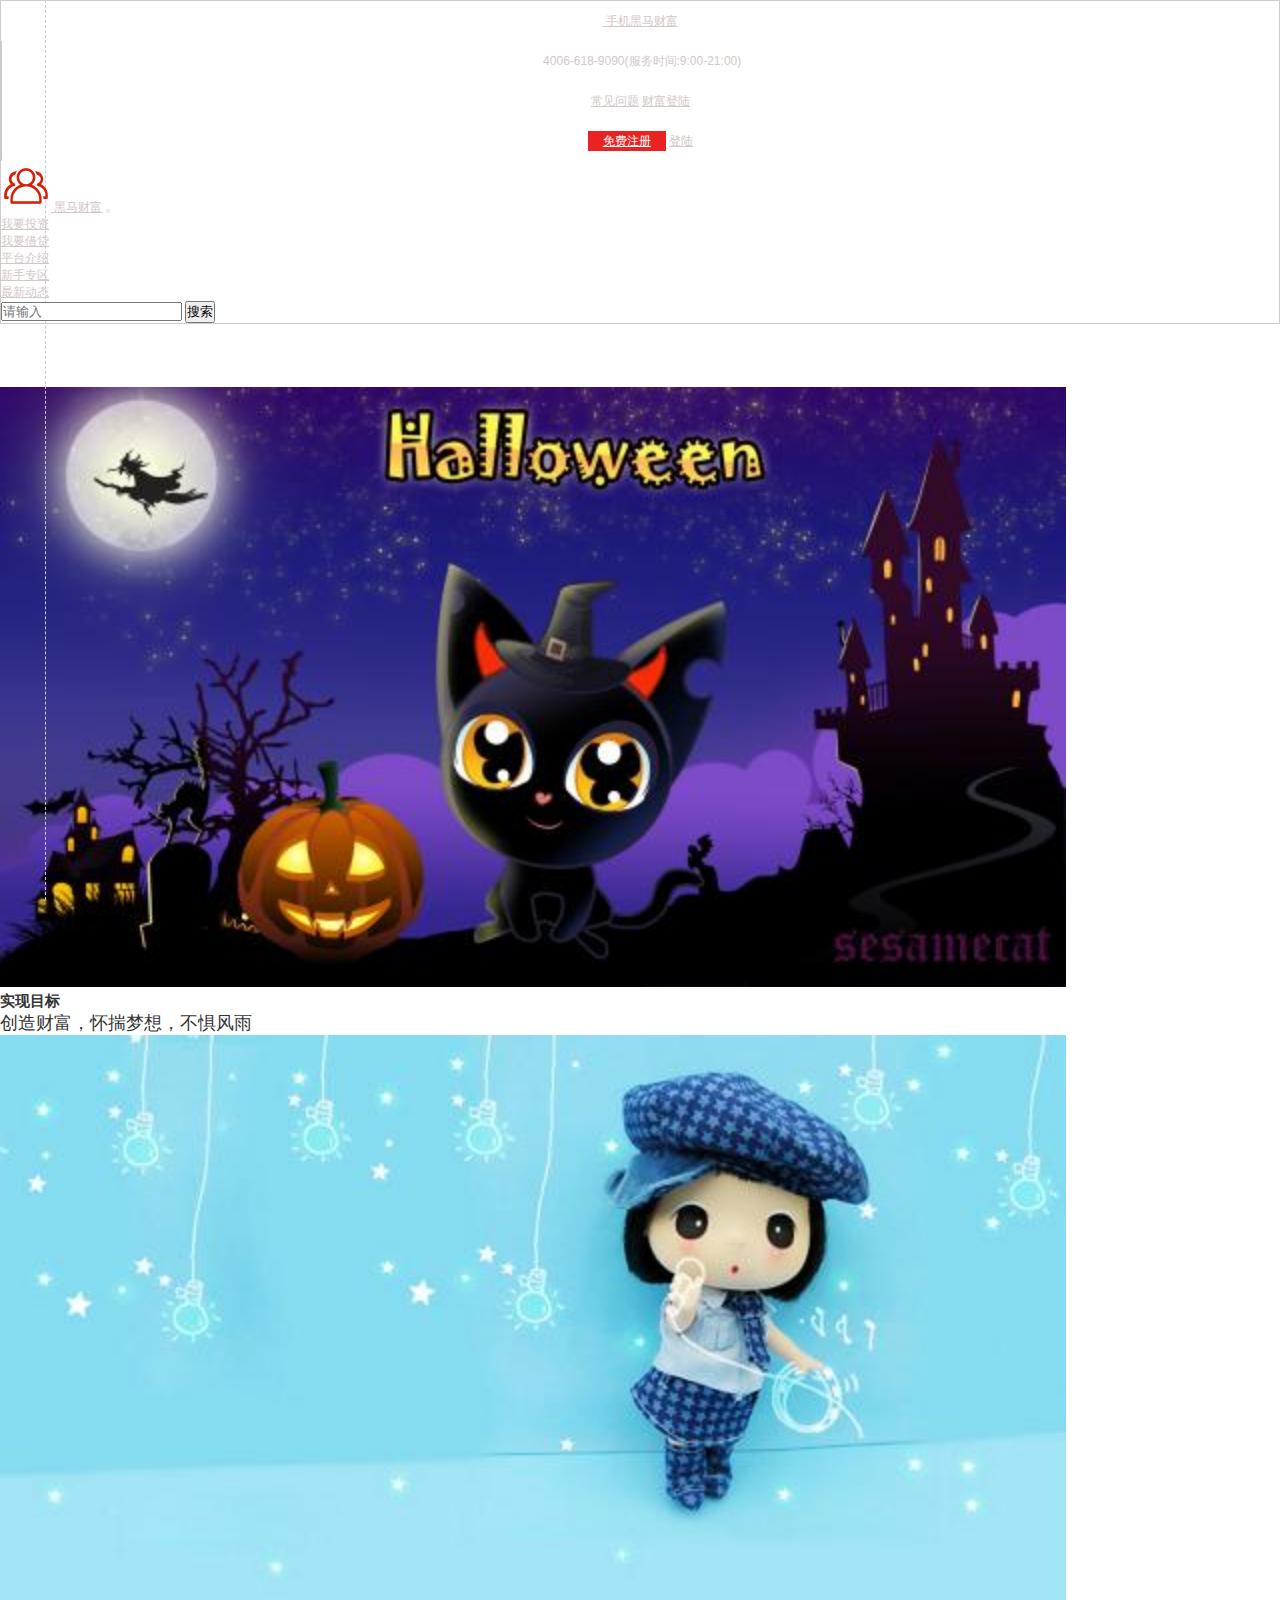
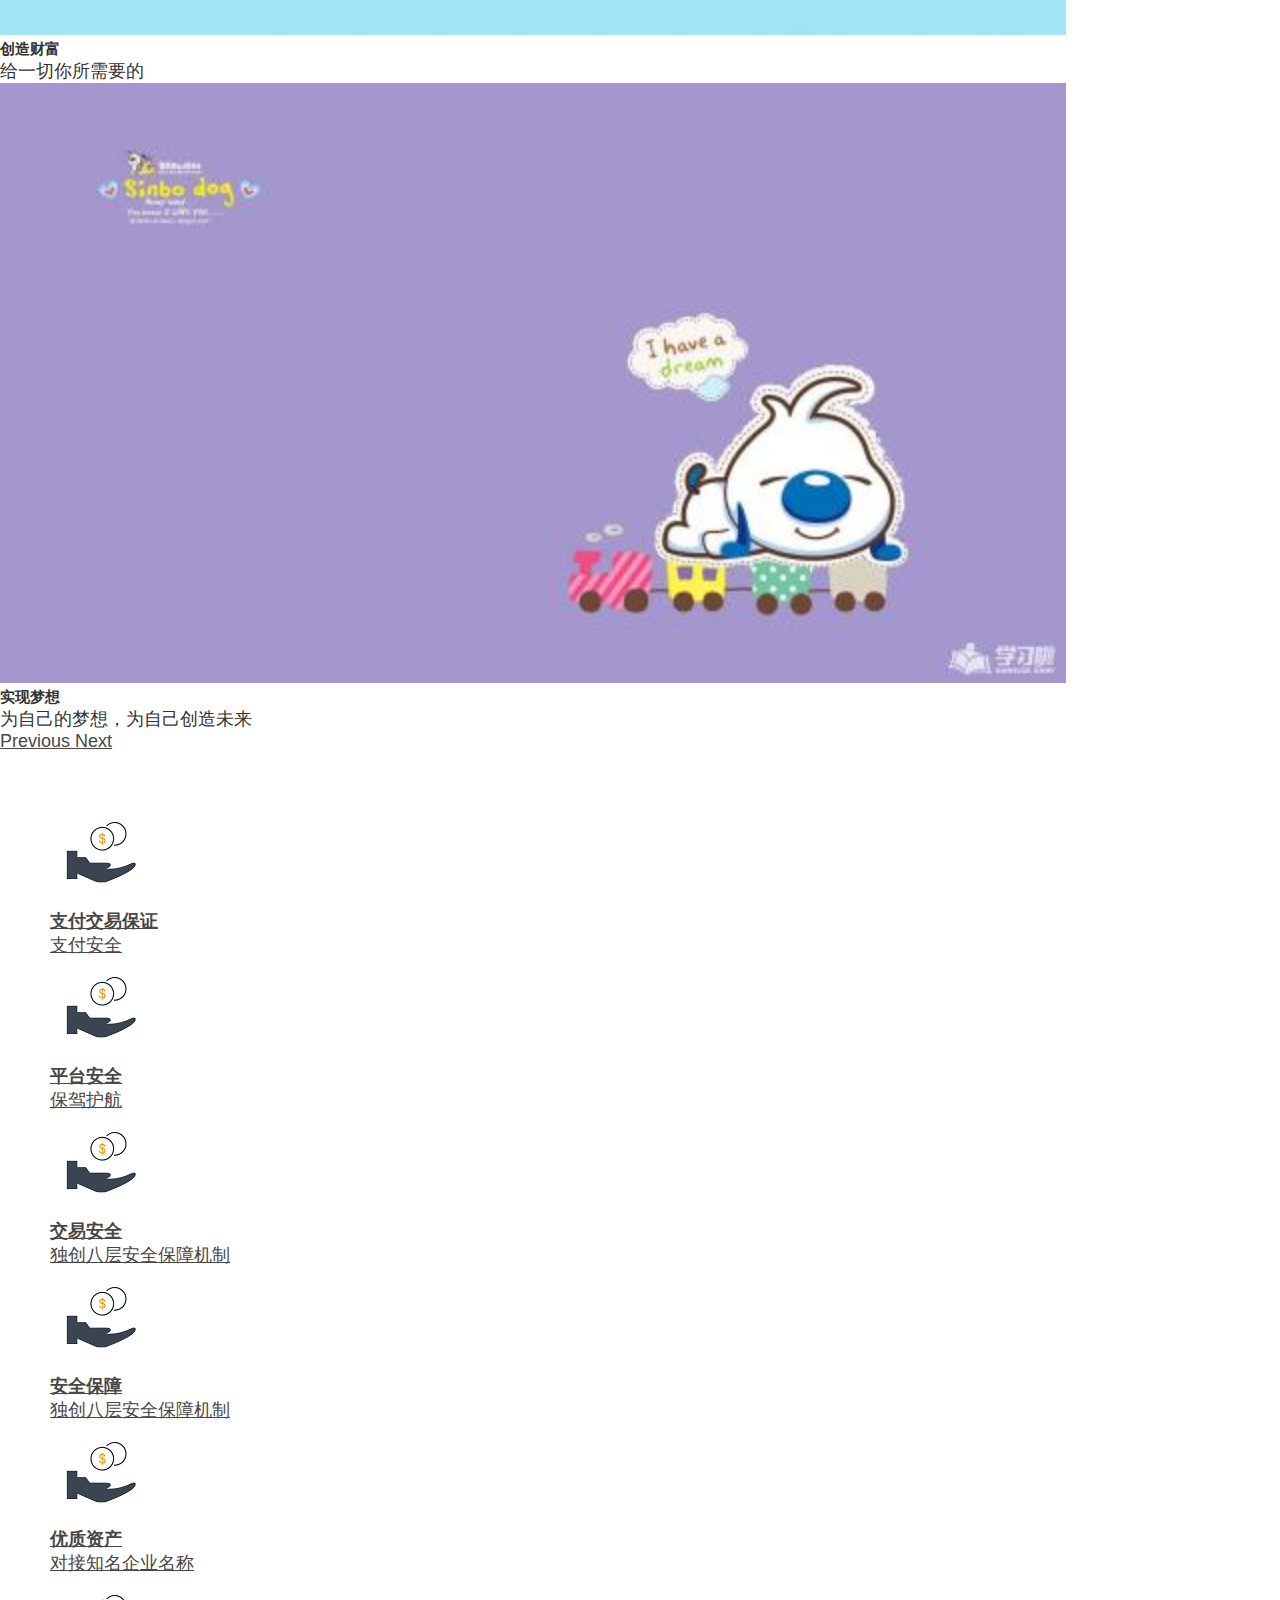
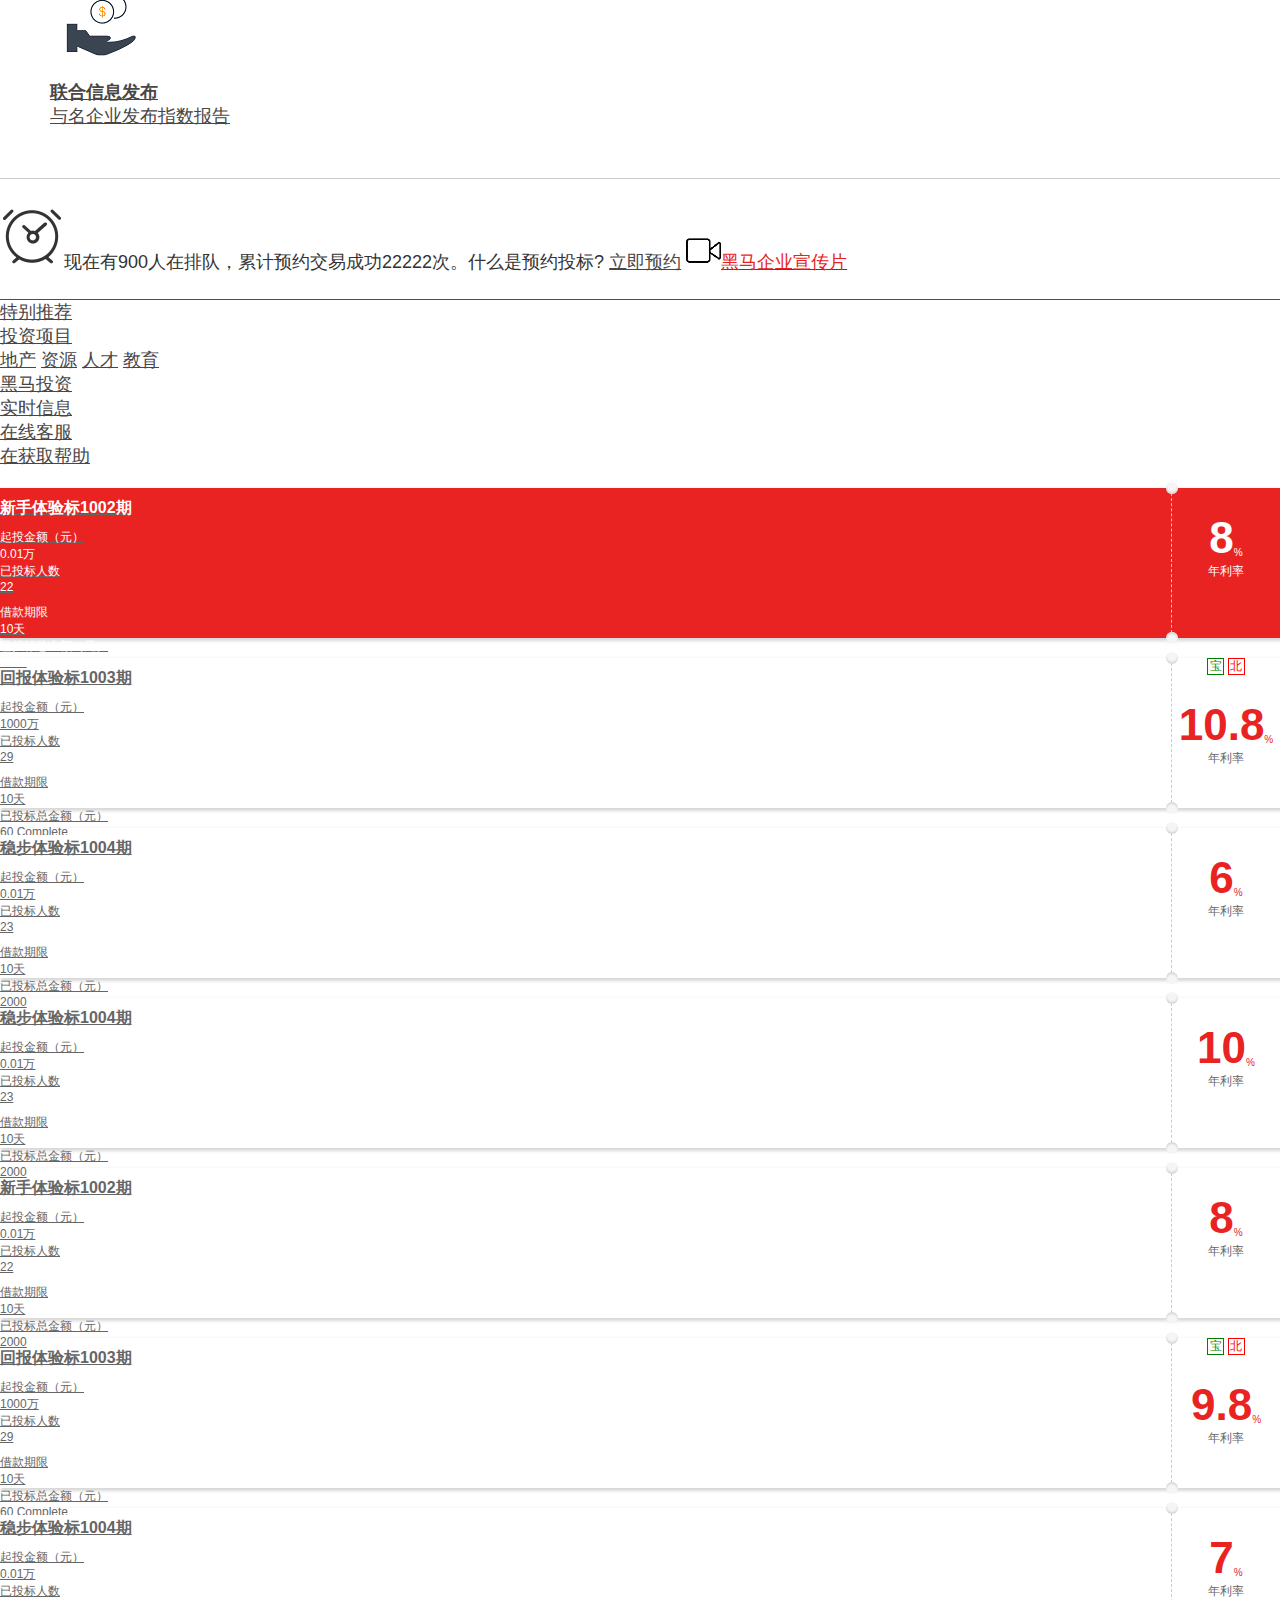
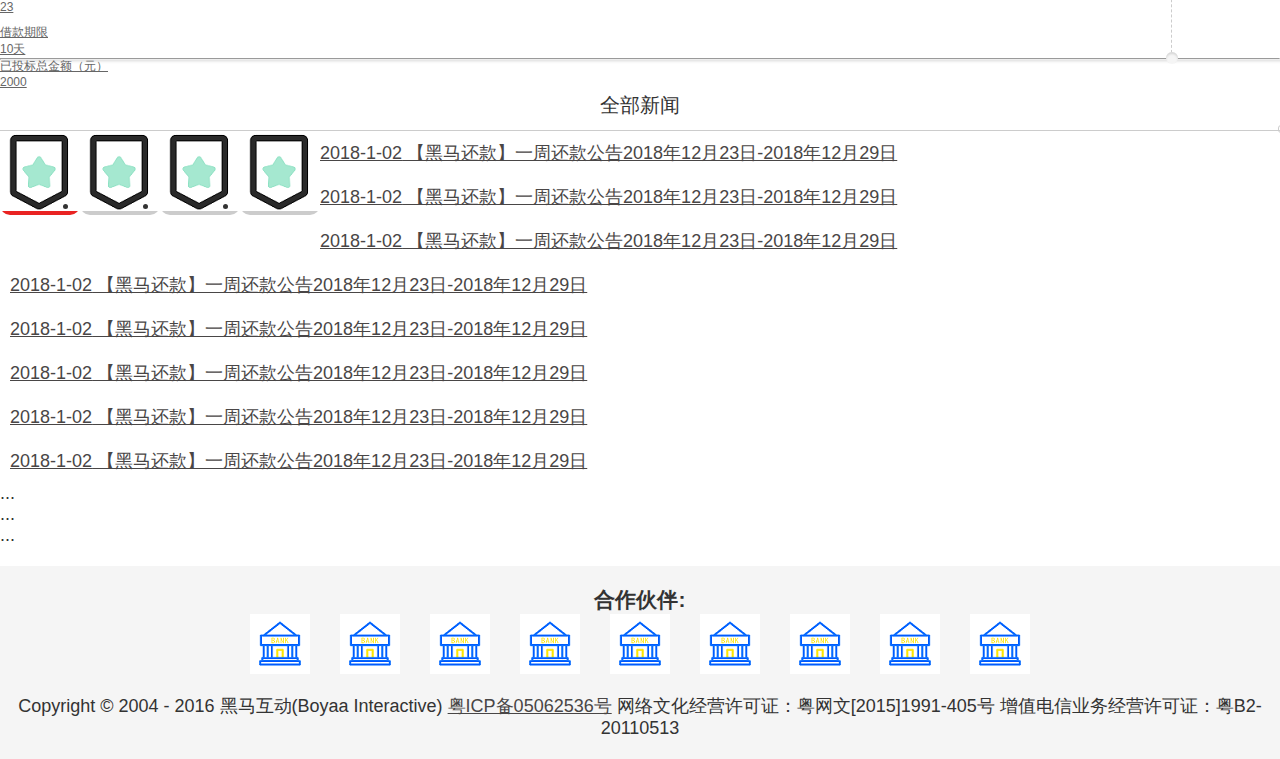
==== heima/ha.html @ a0c62667 "heima" ====
<!DOCTYPE html>
<html lang="zh">

<head>
    <meta charset="UTF-8">
    <meta name="viewport" content="width=device-width, initial-scale=1.0">
    <meta http-equiv="X-UA-Compatible" content="ie=edge">
    <title>Document</title>
    <!-- 新 Bootstrap4 核心 CSS 文件 -->
    <link rel="stylesheet" href="https://cdn.staticfile.org/twitter-bootstrap/4.1.0/css/bootstrap.min.css">
    <link rel="stylesheet" href="comm.css">
</head>
<body>
    <!-- 顶部 -->
    <header class="heima_topBar hidden-sm hidden-xs bg-secondary">
        <div class="container">
            <div class="row">
                <div class="col-md-2">
                    <a href="#" class="heima_app">
                        <span class="heima_icon heima_icon_phone"></span>
                        <span>手机黑马财富</span>
                        <span class="glyphicon glyphicon-menu-down"></span>
                        <img src="img/二维码 .png" alt="">
                    </a>
                </div>
                <div class="col-md-5">
                    <span class="heima_icon heima_icon_tel"></span>
                    <span>4006-618-9090(服务时间:9:00-21:00)</span>

                </div>
                <div class="col-md-2">
                    <a href="#">常见问题</a>
                    <a href="#" class="m_110">财富登陆</a>
                </div>
                <div class="col-md-3">
                    <a href="#" type="button" class="btn btn-danger btn-sm btn-register">免费注册</a>
                    <a href="#" type="button" class="btn btn-link btn-sm btnlogin">登陆</a>

                </div>
            </div>
        </div>
        <!-- 2 -->
        <nav class="navbar navbar-expand-md bg-dark navbar-dark">
            <a class="navbar-brand" href="#">
                <img src="img/团队.png"
                    alt="logo" style="width:50px;">
            </a>
            <a class="navbar-brand" href="#">黑马财富</a>
            <button class="navbar-toggler" type="button" data-toggle="collapse" data-target="#collapsibleNavbar">
                <span class="navbar-toggler-icon"></span>
            </button>
            <div class="collapse navbar-collapse" id="collapsibleNavbar">
                <ul class="navbar-nav">
                    <li class="nav-item">
                        <a class="nav-link" href="#">我要投资</a>
                    </li>
                    <li class="nav-item">
                        <a class="nav-link" href="#">我要借贷</a>
                    </li>
                    <li class="nav-item">
                        <a class="nav-link" href="#">平台介绍</a>
                    </li>
                    <li class="nav-item">
                        <a class="nav-link" href="#">新手专区</a>
                    </li>
                    <li class="nav-item">
                        <a class="nav-link" href="#">最新动态</a>
                    </li>

                </ul>
            </div>

            <nav class="navbar navbar-expand-sm bg-dark navbar-dark">
                <form class="form-inline">
                    <input class="form-control" type="text" placeholder="请输入">
                    <button class="btn btn-danger bg-danger" type="button">搜索</button>
                </form>
            </nav>
        </nav>

    </header>
    <div id="carouselExampleIndicators" class="carousel slide" data-ride="carousel">
        <ol class="carousel-indicators">
            <li data-target="#carouselExampleIndicators" data-slide-to="0" class="active"></li>
            <li data-target="#carouselExampleIndicators" data-slide-to="1"></li>
            <li data-target="#carouselExampleIndicators" data-slide-to="2"></li>
        </ol>
        <div class="carousel-inner">
            <div class="carousel-item active">
                <img class="d-block w-100" src="img/3.jpg"
                    alt="First slide" style=" height: 600px">
                <div class="carousel-caption d-none d-md-block">
                    <h5>实现目标</h5>
                    <p>创造财富，怀揣梦想，不惧风雨</p>
                </div>
            </div>
            <div class="carousel-item">
                <img class="d-block w-100" src="img/1.jpg"
                    alt="Second slide " style=" height: 600px">
                <div class="carousel-caption d-none d-md-block">
                    <h5>创造财富</h5>
                    <p>给一切你所需要的</p>
                </div>
            </div>
            <div class="carousel-item">
                <img class="d-block w-100" src="img/2.jpg"
                    alt="Third slide" style=" height: 600px">
                <div class="carousel-caption d-none d-md-block">
                    <h5>实现梦想</h5>
                    <p>为自己的梦想，为自己创造未来</p>
                </div>
            </div>
        </div>
        <a class="carousel-control-prev" href="#carouselExampleIndicators" role="button" data-slide="prev">
            <span class="carousel-control-prev-icon" aria-hidden="true"></span>
            <span class="sr-only">Previous</span>
        </a>
        <a class="carousel-control-next" href="#carouselExampleIndicators" role="button" data-slide="next">
            <span class="carousel-control-next-icon" aria-hidden="true"></span>
            <span class="sr-only">Next</span>
        </a>
    </div>
    <div class="heima_info hidden-xs">
        <div class="container-fluid">
            <div class="container">
                <div class="row">
                    <div class="col-md-4 col-sm-6">
                        <a href="">
                            <div class="media">
                                <div class="media-left">
                                    <span class="heima_icon heima_icon_E903"></span>

                                </div>
                                <div class="media-boby">
                                    <h4 class="media-heading">支付交易保证</h4>
                                    <p>支付安全</p>
                                </div>
                            </div>
                        </a>
                    </div>
                    <div class="col-md-4 col-sm-6">
                        <a href="#">
                            <div class="media">
                                <div class="emdia-left">
                                    <span class="heima_icon heima_icon_E901"> </span>
                                </div>
                                <div class="media-baby">
                                    <h4 class="media-heading">平台安全</h4>
                                    <p>保驾护航</p>
                                </div>
                            </div>
                        </a>

                    </div>
                    <div class="col-md-4 col-sm-6">
                        <a href="">
                            <div class="media">
                                <div class="media-left">
                                    <span class="heima_icon heima_icon_E904"></span>
                                </div>
                                <div class="media-baby">
                                    <h4 class="media-heading">交易安全</h4>
                                    <p>独创八层安全保障机制</p>
                                </div>
                            </div>
                        </a>
                    </div>
                    <div class="col-md-4 col-sm-6">
                        <a href="">
                            <div class="media">
                                <div class="media-left">
                                    <span class="heima_icon heima_icon_E904"></span>
                                </div>
                                <div class="media-baby">
                                    <h4 class="media-heading">安全保障</h4>
                                    <p>独创八层安全保障机制</p>
                                </div>
                            </div>
                        </a>
                    </div>
                    <div class="col-md-4 col-sm-6">
                        <a href="">
                            <div class="media">
                                <div class="media-left">
                                    <span class="heima_icom heima_icon_E902"></span>
                                </div>
                                <div class="media-baby">
                                    <h4 class="media-heading">优质资产</h4>
                                    <p>对接知名企业名称</p>
                                </div>
                            </div>
                        </a>
                    </div>
                    <div class="col-md-4 col-sm-6">
                        <a href="">
                            <div class="media">
                                <div class="media-left">
                                    <span class="heima_icom heima_icon_E907"></span>
                                </div>
                                <div class="media-baby">
                                    <h4 class="media-heading">联合信息发布</h4>
                                    <p>与名企业发布指数报告</p>
                                </div>
                            </div>
                        </a>
                    </div>
                </div>
            </div>
        </div>
    </div>
    <!-- 预约 -->
    <div class="heima_book">
        <div class="container">
            <div class="pull-left">
                <span class="heima_icom heima_icon_E906">现在有900人在排队，累计预约交易成功22222次。什么是预约投标?</span>
                <a class="book_link" href="">立即预约</a>
                <a href="">
                    <span class="heima_icom heima_icon_E905">黑马企业宣传片</span>
                </a>
            </div>
            <div class="pull-right hidden-xs">

            </div>
        </div>
    </div>
    <div class="container-fluid py-3">
        <ul class="nav nav-tabs">
            <div class="col">
                <li class="nav-item">
                    <a class="nav-link active" href="#">特别推荐</a>
                </li>
            </div>
            <div class="col">
                <li class="nav-item dropdown">
                    <a class="nav-link dropdown-toggle" data-toggle="dropdown" href="#" role="button" aria-haspopup="true"
                        aria-expanded="false">投资项目</a>
                    <div class="dropdown-menu">
                        <a class="dropdown-item" href="#">地产</a>
                        <a class="dropdown-item" href="#">资源</a>
                        <a class="dropdown-item" href="#">人才</a>

                        <a class="dropdown-item" href="#">教育</a>
                    </div>
                </li>
            </div>
            <div class="col">
                <li class="nav-item ">
                    <a class="nav-link" href="#">黑马投资</a>
                </li>
            </div>
            <div class="col">
                <li class="nav-item">
                    <a class="nav-link disabled" href="#">实时信息</a>
                </li>
            </div>
            <div class="col">
                <li class="nav-item">
                    <a class="nav-link disabled" href="#">在线客服</a>
                </li>
            </div>
            <div class="col">
                <li class="nav-item">
                    <a class="nav-link disabled" href="#">在获取帮助</a>
                </li>
            </div>
        </ul>

    </div>
    <div class="row">
        <div class="col-sm">
            <a href="#" class="product_box active">
                <div class="product_box_right">
                    <p><b>8</b><sub>%</sub></p>
                    <p>年利率</p>
                </div>
                <div class="product_box_left">
                    <h3 class="text-center">新手体验标1002期</h3>
                    <div class="row">
                        <div class="col-sm">
                            <p>起投金额（元）</p>
                            <p>0.01万</p>

                        </div>
                        <div class="col-sm">
                            <p>已投标人数</p>
                            <p>22</p>
                        </div>
                    </div>

                    <div class="row">
                        <div class="col-sm">
                            <p>借款期限</p>
                            <p>10天</p>

                        </div>
                        <div class="col-sm">
                            <p>已投标总金额（元）</p>
                            <p>2000</p>
                        </div>
                    </div>

                </div>
            </a>

        </div>
        <div class="col-sm">
            <a href="#" class="product_box ">
                <div class="product_box_right">
                    <div class="toolTip_box">
                        <span class="bao" data-toggle="tooltip" data-palcement="top" title="微金宝">宝</span>
                        <span class="bei" data-toggle="tooltip" data-palcement="top" title="北京市">北</span>
                    </div>
                    <p><b>10.8</b><sub>%</sub></p>
                    <p>年利率</p>
                </div>
                <div class="product_box_left">
                    <h3 class="text-center">回报体验标1003期</h3>
                    <div class="row">
                        <div class="col-sm">
                            <p>起投金额（元）</p>
                            <p>1000万</p>

                        </div>
                        <div class="col-sm">
                            <p>已投标人数</p>
                            <p>29</p>
                        </div>
                    </div>

                    <div class="row">
                        <div class="col-sm">
                            <p>借款期限</p>
                            <p>10天</p>

                        </div>
                        <div class="col-sm">
                            <p>已投标总金额（元）</p>
                            <!-- <p>2000</p> -->
                            <div class="progress">
                                <div class="progress-bar"role="progressbar"aria-valuenow="60"aria-valuenow="0"aria-valuemin='0'aria-valuemax="100"style="width:60%;">
                                    <span class="sr-only">60 Complete</span>
                                </div>
                            </div>
                        </div>
                    </div>

                </div>
            </a>
        </div>
        <div class="col-sm">
            <a href="#" class="product_box ">
                <div class="product_box_right">
                    <p><b>6</b><sub>%</sub></p>
                    <p>年利率</p>
                </div>
                <div class="product_box_left">
                    <h3 class="text-center">稳步体验标1004期</h3>
                    <div class="row">
                        <div class="col-sm">
                            <p>起投金额（元）</p>
                            <p>0.01万</p>

                        </div>
                        <div class="col-sm">
                            <p>已投标人数</p>
                            <p>23</p>
                        </div>
                    </div>

                    <div class="row">
                        <div class="col-sm">
                            <p>借款期限</p>
                            <p>10天</p>

                        </div>
                        <div class="col-sm">
                            <p>已投标总金额（元）</p>
                            <p>2000</p>
                        </div>
                    </div>

                </div>
            </a>
        </div>
        <div class="col-sm">
                <a href="#" class="product_box ">
                    <div class="product_box_right">
                        <p><b>10</b><sub>%</sub></p>
                        <p>年利率</p>
                    </div>
                    <div class="product_box_left">
                        <h3 class="text-center">稳步体验标1004期</h3>
                        <div class="row">
                            <div class="col-sm">
                                <p>起投金额（元）</p>
                                <p>0.01万</p>
    
                            </div>
                            <div class="col-sm">
                                <p>已投标人数</p>
                                <p>23</p>
                            </div>
                        </div>
    
                        <div class="row">
                            <div class="col-sm">
                                <p>借款期限</p>
                                <p>10天</p>
    
                            </div>
                            <div class="col-sm">
                                <p>已投标总金额（元）</p>
                                <p>2000</p>
                            </div>
                        </div>
    
                    </div>
                </a>
            </div>
    </div>
    <div class="row">
            <div class="col-sm">
                <a href="#" class="product_box ">
                    <div class="product_box_right">
                        <p><b>8</b><sub>%</sub></p>
                        <p>年利率</p>
                    </div>
                    <div class="product_box_left">
                        <h3 class="text-center">新手体验标1002期</h3>
                        <div class="row">
                            <div class="col-sm">
                                <p>起投金额（元）</p>
                                <p>0.01万</p>
    
                            </div>
                            <div class="col-sm">
                                <p>已投标人数</p>
                                <p>22</p>
                            </div>
                        </div>
    
                        <div class="row">
                            <div class="col-sm">
                                <p>借款期限</p>
                                <p>10天</p>
    
                            </div>
                            <div class="col-sm">
                                <p>已投标总金额（元）</p>
                                <p>2000</p>
                            </div>
                        </div>
    
                    </div>
                </a>
    
            </div>
            <div class="col-sm">
                <a href="#" class="product_box ">
                    <div class="product_box_right">
                        <div class="toolTip_box">
                            <span class="bao" data-toggle="tooltip" data-palcement="top" title="微金宝">宝</span>
                            <span class="bei" data-toggle="tooltip" data-palcement="top" title="北京市">北</span>
                        </div>
                        <p><b>9.8</b><sub>%</sub></p>
                        <p>年利率</p>
                    </div>
                    <div class="product_box_left">
                        <h3 class="text-center">回报体验标1003期</h3>
                        <div class="row">
                            <div class="col-sm">
                                <p>起投金额（元）</p>
                                <p>1000万</p>
    
                            </div>
                            <div class="col-sm">
                                <p>已投标人数</p>
                                <p>29</p>
                            </div>
                        </div>
    
                        <div class="row">
                            <div class="col-sm">
                                <p>借款期限</p>
                                <p>10天</p>
    
                            </div>
                            <div class="col-sm">
                                <p>已投标总金额（元）</p>
                                <!-- <p>2000</p> -->
                                <div class="progress">
                                    <div class="progress-bar"role="progressbar"aria-valuenow="60"aria-valuenow="0"aria-valuemin='0'aria-valuemax="100"style="width:60%;">
                                        <span class="sr-only">60 Complete</span>
                                    </div>
    
                                </div>
    
                            </div>
    
                            
    
                        </div>
    
                    </div>
                </a>
            </div>
            <div class="col-sm">
                <a href="#" class="product_box ">
                    <div class="product_box_right">
                        <p><b>7</b><sub>%</sub></p>
                        <p>年利率</p>
                    </div>
                    <div class="product_box_left">
                        <h3 class="text-center">稳步体验标1004期</h3>
                        <div class="row">
                            <div class="col-sm">
                                <p>起投金额（元）</p>
                                <p>0.01万</p>
    
                            </div>
                            <div class="col-sm">
                                <p>已投标人数</p>
                                <p>23</p>
                            </div>
                        </div>
    
                        <div class="row">
                            <div class="col-sm">
                                <p>借款期限</p>
                                <p>10天</p>
    
                            </div>
                            <div class="col-sm">
                                <p>已投标总金额（元）</p>
                                <p>2000</p>
                            </div>
                        </div>
    
                    </div>
                </a>
            </div>
           
        </div>
        <hr>
        <div class="heima_news py-5">
                <div class="container">
                    <div class="row">
                        <div class="col-md-2 col-md-offset-2">
                            <div class="news_title">全部新闻</div>
                        </div>
                        <div class="col-md-1">
                            <div class="news_line hidden-sm hidden-xs"></div>
                            <!-- Nzv tsbs -->
                            <ul class="nav nav-tabs-news" role="tablist">
                                <li role="presentation" class="active">
                                    <a href="#home" aria-controls="home" role="tab" data-tooggle="tab">
                                        <span class="heima_icon heima_icon_new01"></span> </a>
                                </li>
                                <li role="presentation">
                                    <a href="#profile" aria-controls="profile" role="tab" data-tooggle="tab">
                                        <span class="heima_icon heima_icon_new02"></span> </a>
                                </li>
                                <li role="presentation">
                                    <a href="#messages" aria-controls="messages" role="tab" data-tooggle="tab">
                                        <span class="heima_icon heima_icon_new03"></span> </a>
                                </li>
                                <li role="presentation">
                                    <a href="#settings" aria-controls="settings" role="tab" data-tooggle="tab">
                                        <span class="heima_icon heima_icon_new04"></span> </a>
                                </li>
                            </ul>
        
                        </div>
                        <div class="col-md-7">
                            <!-- Tab panes -->
                            <div class="tab-content">
                                <div role="tabpanel" class="tab-pane active" id="home">
                                    <ul>
                                        <li>
                                            <a href="#"><span class="hidden-xs">2018-1-02</span>
                                                【黑马还款】一周还款公告2018年12月23日-2018年12月29日
                                            </a>
                                        </li>
                                        <li>
                                            <a href="#"><span class="hidden-xs">2018-1-02</span>
                                                【黑马还款】一周还款公告2018年12月23日-2018年12月29日
                                            </a>
                                        </li>
                                        <li>
                                            <a href="#"><span class="hidden-xs">2018-1-02</span>
                                                【黑马还款】一周还款公告2018年12月23日-2018年12月29日
                                            </a>
                                        </li>
                                        <li>
                                            <a href="#"><span class="hidden-xs">2018-1-02</span>
                                                【黑马还款】一周还款公告2018年12月23日-2018年12月29日
                                            </a>
                                        </li>
                                        <li>
                                            <a href="#"><span class="hidden-xs">2018-1-02</span>
                                                【黑马还款】一周还款公告2018年12月23日-2018年12月29日
                                            </a>
                                        </li>
                                        <li>
                                            <a href="#"><span class="hidden-xs">2018-1-02</span>
                                                【黑马还款】一周还款公告2018年12月23日-2018年12月29日
                                            </a>
                                        </li>
                                        <li>
                                            <a href="#"><span class="hidden-xs">2018-1-02</span>
                                                【黑马还款】一周还款公告2018年12月23日-2018年12月29日
                                            </a>
                                        </li>
                                        <li>
                                            <a href="#"><span class="hidden-xs">2018-1-02</span>
                                                【黑马还款】一周还款公告2018年12月23日-2018年12月29日
                                            </a>
                                        </li>
        
                                    </ul>
                                </div>
                                <div role="tabpabel" class="tab-pane" id="profile">...</div>
                                <div role="tabpabel" class="tab-pane" id="messages">...</div>
                                <div role="tabpabel" class="tab-pane" id="settings">...</div>
                            </div>
                        </div>
                    </div>
                </div>
            </div>
            <!-- footer 模块 -->
            <footer class="heima_partner py-3">
                <div class="container">
                    <h3>合作伙伴:</h3>
                    <ul>
                        <li><a href="#" class="heima_icon heima_icon_partner01"></a></li>
                        <li><a href="#" class="heima_icon heima_icon_partner02"></a></li>
                        <li><a href="#" class="heima_icon heima_icon_partner03"></a></li>
                        <li><a href="#" class="heima_icon heima_icon_partner04"></a></li>
                        <li><a href="#" class="heima_icon heima_icon_partner05"></a></li>
                        <li><a href="#" class="heima_icon heima_icon_partner06"></a></li>
                        <li><a href="#" class="heima_icon heima_icon_partner07"></a></li>
                        <li><a href="#" class="heima_icon heima_icon_partner08"></a></li>
                        <li><a href="#" class="heima_icon heima_icon_partner09"></a></li>
                    </ul>
                    <p class="copycright">Copyright © 2004 - 2016 黑马互动(Boyaa Interactive) <a href="#">粤ICP备05062536号</a> 网络文化经营许可证：粤网文[2015]1991-405号 增值电信业务经营许可证：粤B2-20110513</p>
                </div>
            </footer>
    <script src="https://cdn.staticfile.org/jquery/3.2.1/jquery.min.js"></script>
    <script src="https://cdn.staticfile.org/popper.js/1.12.5/umd/popper.min.js"></script>
    <script src="https://cdn.staticfile.org/twitter-bootstrap/4.1.0/js/bootstrap.min.js"></script>
    
</body>

</html>
---- heima/comm.css ----
*{
    margin: 0;
    padding: 0;

}
body{
    
    font-size: 18px;
    color: #333;
    font-family: "Microsoft YaHei",sans-serif;
}
a{
    color: rgb(73, 70, 70);

}
a:hover{
    color: #333;
    text-decoration: none;
}
.heima_icon{
    font-family: itheima;
}
.heima_icon_phone::before{
    content: url()
}
.heima_icon_tel::before{
    content: url()
}
.heima_topBar{
    border:1px solid #ccc;
    font-size: 12px;
    color: rgb(211, 200, 200);
    position: relative;
    z-index: 1001;
}
.heima_topBar a{
    color: rgb(212, 199, 199);
}
.heima_topBar a:hover{
    color: rgb(202, 187, 187);
}

.heima_topBar>.container>.row>div{
    height: 40px;
    line-height: 40px;
    text-align: center;
}
.heima_topBar > .container > .row > div + div{
    border-left: 1px solid #ccc;
}
.heima_app{
    position: relative;
    display: block;
}
.heima_app img{
    display: none;
    z-index: 10000;
}
.heima_app:hover img{
    display: block;
    position: absolute;
    top:40px;
    left: 50%;
    border: 1px solid #ccc;
    border-top: none;
    margin-left: -60px;
}
.heima_topBar .btn-register{
    background:#e92322;
    color: #fff;
    padding: 3px 15px;
    

}
.heima_topBar .btn-register:hover{
    color: #fff;
    border-color: #e92322;
}
.heima_topBar .btn-login:hover{
    text-decoration: none;
   
}
.heima_info{
    padding: 50px;
    border-bottom: 1px solid #ccc;
}
.heima_info> .container{
    width: 910px;
}
.heima_info .heima_icon{
    font-size: 30px;
}
.heima_icon .col-md-4{
    padding: 10px;
}
.heima_info a:hover{
    color: #E92322;
}
/* 字体图标 */
.heima_icon_E903::before{
    content: url(img/交易.png)
}
.heima_icon_E907::before{
    content: url(img/交易.png)
}
.heima_icon_E901::before{
    content: url(img/交易.png)
}
.heima_icon_E900::before{
    content: url(img/交易.png)
}
.heima_icon_E904::before{
    content: url(img/交易.png)
}
.heima_icon_E902::before{
    content: url(img/交易.png)
}
/* 预约 */
.heima_book{
    padding: 25px 0;
    border-bottom: 1px solid rgb(80, 77, 77);
    
}
.heima_book > .container{
    width: 910px;
    
}
@media screen and (max-width: 768px){
    .heima_book > .container{
        width: 100%;
    }
    .heima_book .heima_icon{
        font-size: 24px;
    }
    .heima_book a:hover{
        color: #E92322;
       
    }
    .heima_book .book_link{
        color: #E92322;
        border-bottom: 1px dashed #E92322;
    }
    /* 字体图标 */
   
}
.heima_icon_E906::before{
    content: url(img/naozhong.png)
}
.heima_icon_E905::before{
    content: url(img/摄像.png)
}
.heima_icon_E905{
    color: #E92322
}
.heima_product{
    background: #f5f5f5;
    border-bottom: 1px solid #ccc;
    padding: 30px 0;
}
.nav-tabs-product{
    border-bottom: 1px solid #ccc;
}
.nav-tabs-product>li{
    float: left;
    padding-left: 20px;
}
.nav-tabs-product>li>a{
    margin-right: 2px;
    line-height: 1.42857143;
    border-radius: 4px 4px 0 0;
}
.nav-tabs-product>li:hover{
    background: #f5f5f5;
}
.nav-tabs-product>li.active>a,
.nav-tabs-product>li.active>a:hover
.nav-tabs-product>li.active>a:focus{
    color: #555;
    cursor: default;
    border: none;
    background: #f5f5f5;
    border-bottom: 3px solid #E92322;
}
.nav-tabs-product.nav-justified{
    width: 100%;
    border-bottom: 0;
}
.nav-tabs-product.nav-justified>li{
    float: none;
}
.nav-tabs-product.nav-justified>li>a{
    margin-bottom: 5px;
    text-align: center;
}
.nav-tabs-product.nav-justified>.dropdown .dropdown-menu
{
    top: auto;
    left: auto;
}
@media(max-width:767px){
.nav-tabs-product.nav-justified>li{
    display: table-cell;
    width: 1%;
}
.nav-tabs-product.nav-justified>li>a{
    margin-bottom: 0;
}
}
.nav-tabs-product.nav-justified>li>a{
    margin-right: 0;
    border-radius: 4px;
}
.nav-tabs-product.nav-justified>.active>a,
.nav-tabs-product.nav-justified>.active>a:hover,
.nav-tabs-product.nav-justified>.active>a:focus{
    border: 1px solid #ddd;
}
@media(max-width:767px){
    .nav-tabs-product.nav-justified>li>a{
        border-bottom: 1px solid #ddd;
        border-radius: 4px 4px 0 0;
    }
    .nav-tabs-product.nav-justified>.active>a,
    .nav-tabs-product.nav-justified>.active>a:hover,
    .nav-tabs-product.nav-justified>.active>a:focus{
        border-bottom-color: #fff;
    }
}
.nav-tabs-product-parent{
    width: 100%;
    overflow:hidden;
}
.product_box{
    height: 150px;
    width: 100%;
    display: block;
    background: #fff;
    box-shadow: 2px 2px 3px 1px #d8d8d8;
    margin-top: 20px;
    font-size: 12px;
    color: #666;
}
.product_box p{
    margin-bottom: 0;
}
.product_box.active{
    background: #E92322;
    position: relative;
}
.product_box.active::before{
    content:"\e915";
    font-family: heima;
    position: absolute;
    top: -7px;
    left: 0;
    color: #fff;
    font-size: 33px;
}
.product_box .product_box_left{
    overflow: hidden;
}
.product_box .product_box_left h3{
    font-size: 16px;
    margin: 10px 0;
}
.product_box.active .product_box_left{
    color: #fff;
}
.product_box .product_box_left>div{
    margin-top: 10px;
}
.product_box .product_box_left>div>p{
    width: 100%;
    height: 20px;
    overflow: hidden;
}
.product_box .product_box_left .progress{
    height: 10px;
}
.product_box .product_box_right{
    float: right;
    width: 108px;
    height: 100%;
    text-align: center;
    position: relative;
    border-left: 1px dashed #ccc;
}
.product_box .product_box_right::before,
.product_box .product_box_right::after{
    content: "";
    position: absolute;
    left: -6px;
    width: 12px;
    height: 12px;
    border-radius: 6px;
    background: #f5f5f5;
}
.product_box .product_box_right::before{
    top: -6px;
    box-shadow: 0 -2px 2px #d8d8d8 inset; 
}
.product_box .product_box_right::after{
    bottom: -6px;
    box-shadow: 0 2px 2px #d8d8d8 inset;
}
.product_box_right p:first-of-type{
    margin-bottom: 0;
    margin-top: 25px;
    color: #E92322;
}
.product_box.active .product_box_right p{
    color: #fff;
}
.product_box_right p:first-of-type b{
    font-size: 44px;
}
.product_box_right p:first-of-type sub{
    bottom: 0;
}
.toolTip_box{
    position: absolut;
    top: 15px;
    left: 0;
    text-align: center;
    width: 100%;
}
.toolTip_box>span{
    height: 15px;
    width: 15px;
    text-align: center;
    line-height: 15px;
    display: inline-block;
}
.toolTip_box .bao{
    color: green;
    border: 1px solid green;
}
.toolTip_box .bei{
    color:red;
    border: 1px solid red;
}


/* 新闻 */
.heima_news{
    padding: 20px 0;
}
.heima_news .news_title{
    width: 100%;
    border-bottom: 1px solid #ccc;
    font-size: 20px;
    height: 50px;
    line-height: 50px;
    text-align: center;
    position: relative;
}
.heima_news .news_title::after{
    content: "";
    position: absolute;
    bottom: -3px;
    right: -6px;
    width: 6px;
    height: 6px;
    border: 1px solid #ccc;
    border-radius: 3px;
}
.heima_news .news_line{
    position: absolute;
    top: 0;
    left: 45px;
    height: 100%;
    border-left: 1px dashed #ccc;
    width: 1px;
}

/* 新闻tab */
.nav-tabs-news{
    border: none;
}
.nav-tabs-news>li{
    float: left;
    margin-bottom: -1px;
}
.nav-tabs-news>li>a{
    margin-right: 0;
    border: none;
    height: 60px;
    line-height: 60px;
    width: 60px;
    border-radius: 30px;
    background: #ccc;
    margin-bottom: 60px;
    padding: 0;
    text-align: center;
}
/* 针对小屏幕设备 */
@media screen and (max-width:992px) and (main-width:768px){
    .nav-tabs-news>li>{
        width: 25%;
    }
    .nav-tabs-news>li>a{
        margin: 30px 0;
    }
}
@media (max-width:414px) {
    .heima_news .tab-pane>ul
    {
        margin-left: -35px;
        font-size: 5px;
    }
    .heima_news .tab-pane>ul>li{
        padding: 0px;
    }
}
.nav-tabs-news>li:last-child>a{
    margin-bottom: 0;
}
.nav-tabs-news>li>a> .heima_icon{
    font-size: 30px;
    color: #fff;
}
.nav-tabs-news>li>a:hover{
    border: none;
    background: #e92322;
}
.nav-tabs-news>li.active>a,
.nav-tabs-news>li.active>a:hover,
.nav-tabs-news>li.active>a:focus{
    color: #555;
    cursor: default;
    background-color: #e92322;
    border: none;
    border-bottom-color: transparent;
}
.nav-tabs-news.nav-justfied>li{
    float: none;
}
.nav-tabs-news.nav-justfied>li>a{
    margin-bottom: 5px;
    text-align: center;
}
.nav-tabs-news.nav-justfied>.dropdown.dropdown-menu{
    top: auto;
    left: auto;
}
@media (min-width: 768px){
    .nav-tabs-news.nav-justfied>li{
        display: table-cell;
        width: 1%;
    }
    .nav-tabs-news.nav-justfied>li>a{
        margin-bottom: 0;
    }
}
.nav-tabs-news.nav-justfied>li>a{
    margin-right: 0;
    border-radius: 4px;
}
.nav-tabs-news.nav-justfied>.active>a,
.nav-tabs-news.nav-justfied>.active>a:hover,
.nav-tabs-news.nav-justfied>.active>a:focus{
    border: 1px solid #ddd;
}
@media (min-width: 768px){
    .nav-tabs-news.nav-justfied>li>a{
        border-bottom: 1px solid #ddd;
        border-radius: 4px 4px 0 0;
    }
    .nav-tabs-news.nav-justfied>.active>a,
    .nav-tabs-news.nav-justfied>.active>a:hover,
    .nav-tabs-news.nav-justfied>.active>a:focus{
        border-bottom-color: #fff;
    }
}
.heima_news .tab-pane>ul{
    list-style: none;
}
.heima_news .tab-pane>ul>li{
    padding: 10px;
}
/* 字体图标 */
.heima_icon_new01::before{
    content: url(img/提醒.png);
}
.heima_icon_new02::before{
    content: url(img/提醒.png);
}
.heima_icon_new03::before{
    content: url(img/提醒.png);
}
.heima_icon_new04::before{
    content: url(img/提醒.png);
}
/* 合作伙伴 */
.heima_partner{
    background: #f5f5f5;
    padding: 20px 0;
    text-align: center;
}
.heima_partner ul{
    list-style: none;
    display: inline-block;
    padding-left: 0;
}
.heima_partner ul li{
    float: left;
    font-size: 60px;
    margin-left: 30px;
}
.heima_partner ul li:first-child{
    margin-left: 0;
}
/* 字体图标 */
.heima_icon_partner01::before{
    content: url(img/银行.png);
}
.heima_icon_partner02::before{
    content: url(img/银行.png);
}
.heima_icon_partner03::before{
    content: url(img/银行.png);
}
.heima_icon_partner04::before{
    content: url(img/银行.png);
}
.heima_icon_partner05::before{
    content: url(img/银行.png);
}
.heima_icon_partner06::before{
    content: url(img/银行.png);
}
.heima_icon_partner07::before{
    content:url(img/银行.png);
}
.heima_icon_partner08::before{
    content: url(img/银行.png);
}
.heima_icon_partner09::before{
    content: url(img/银行.png);
}
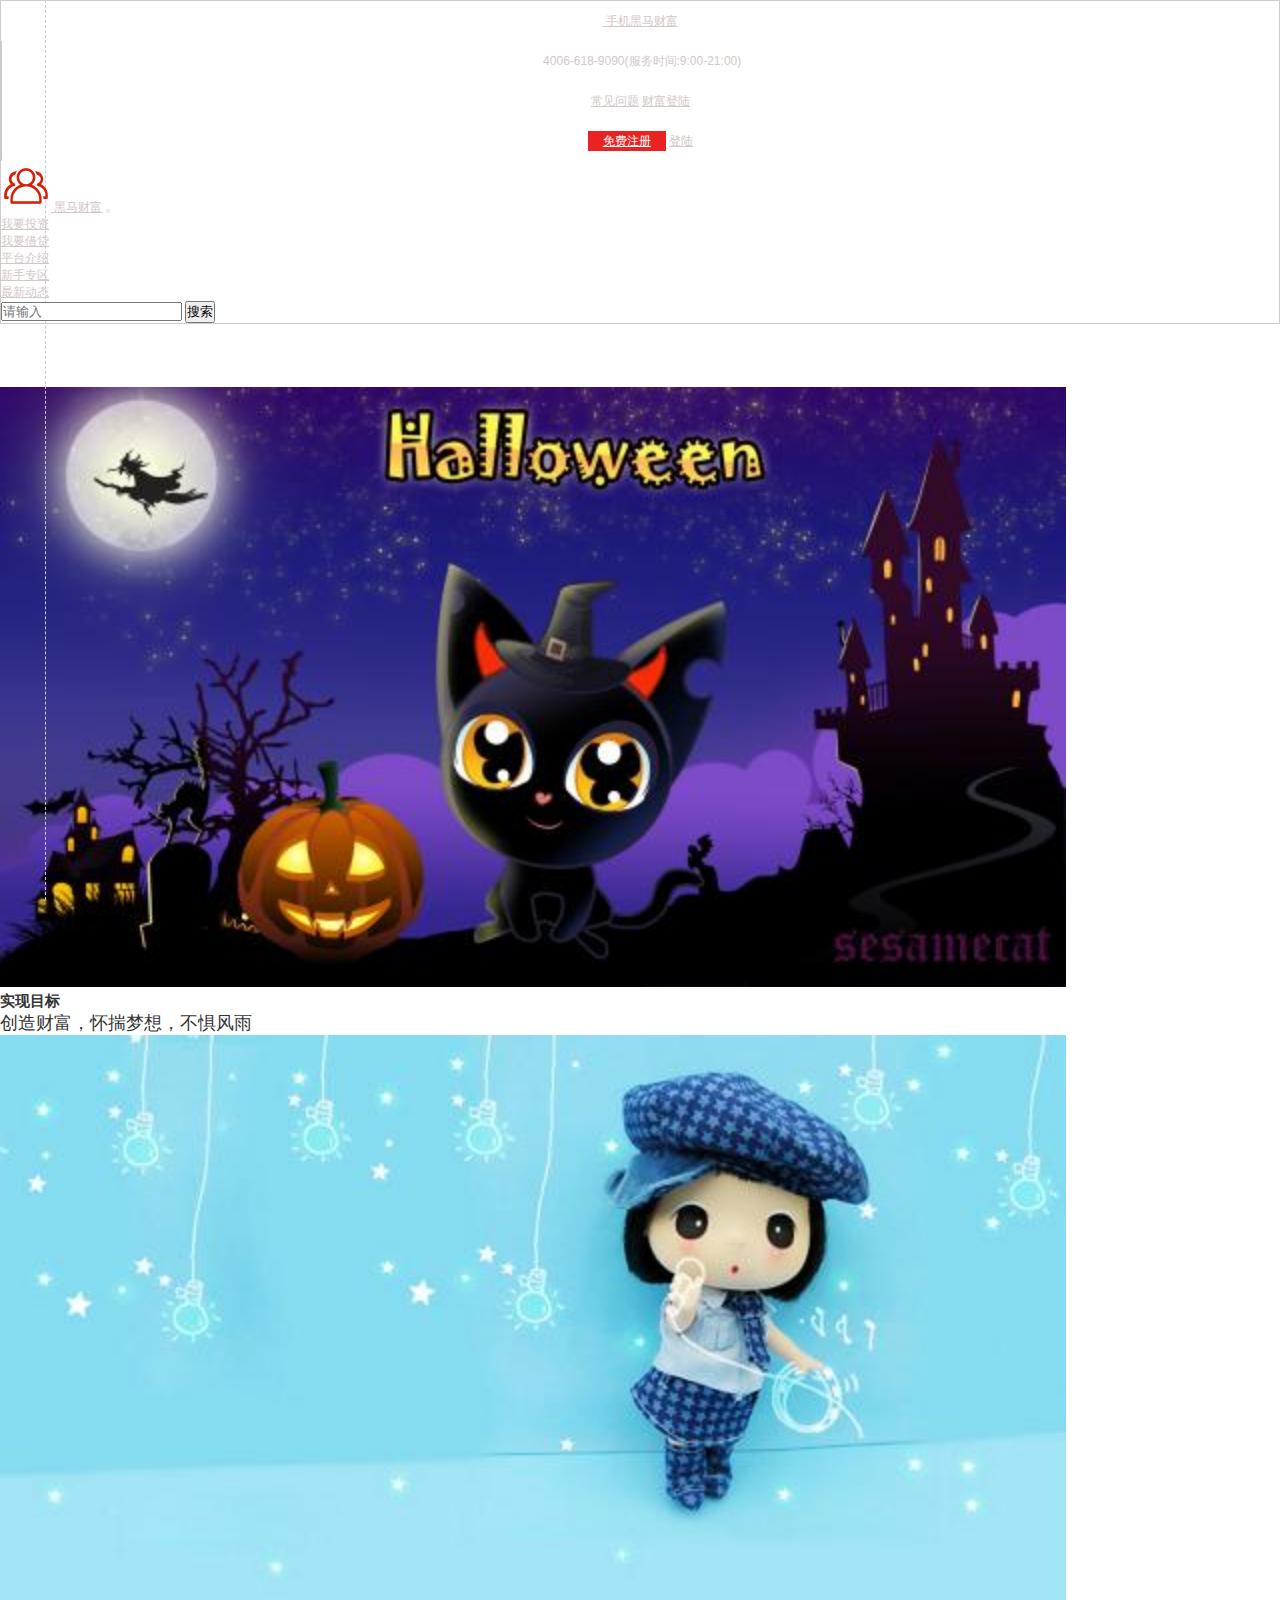
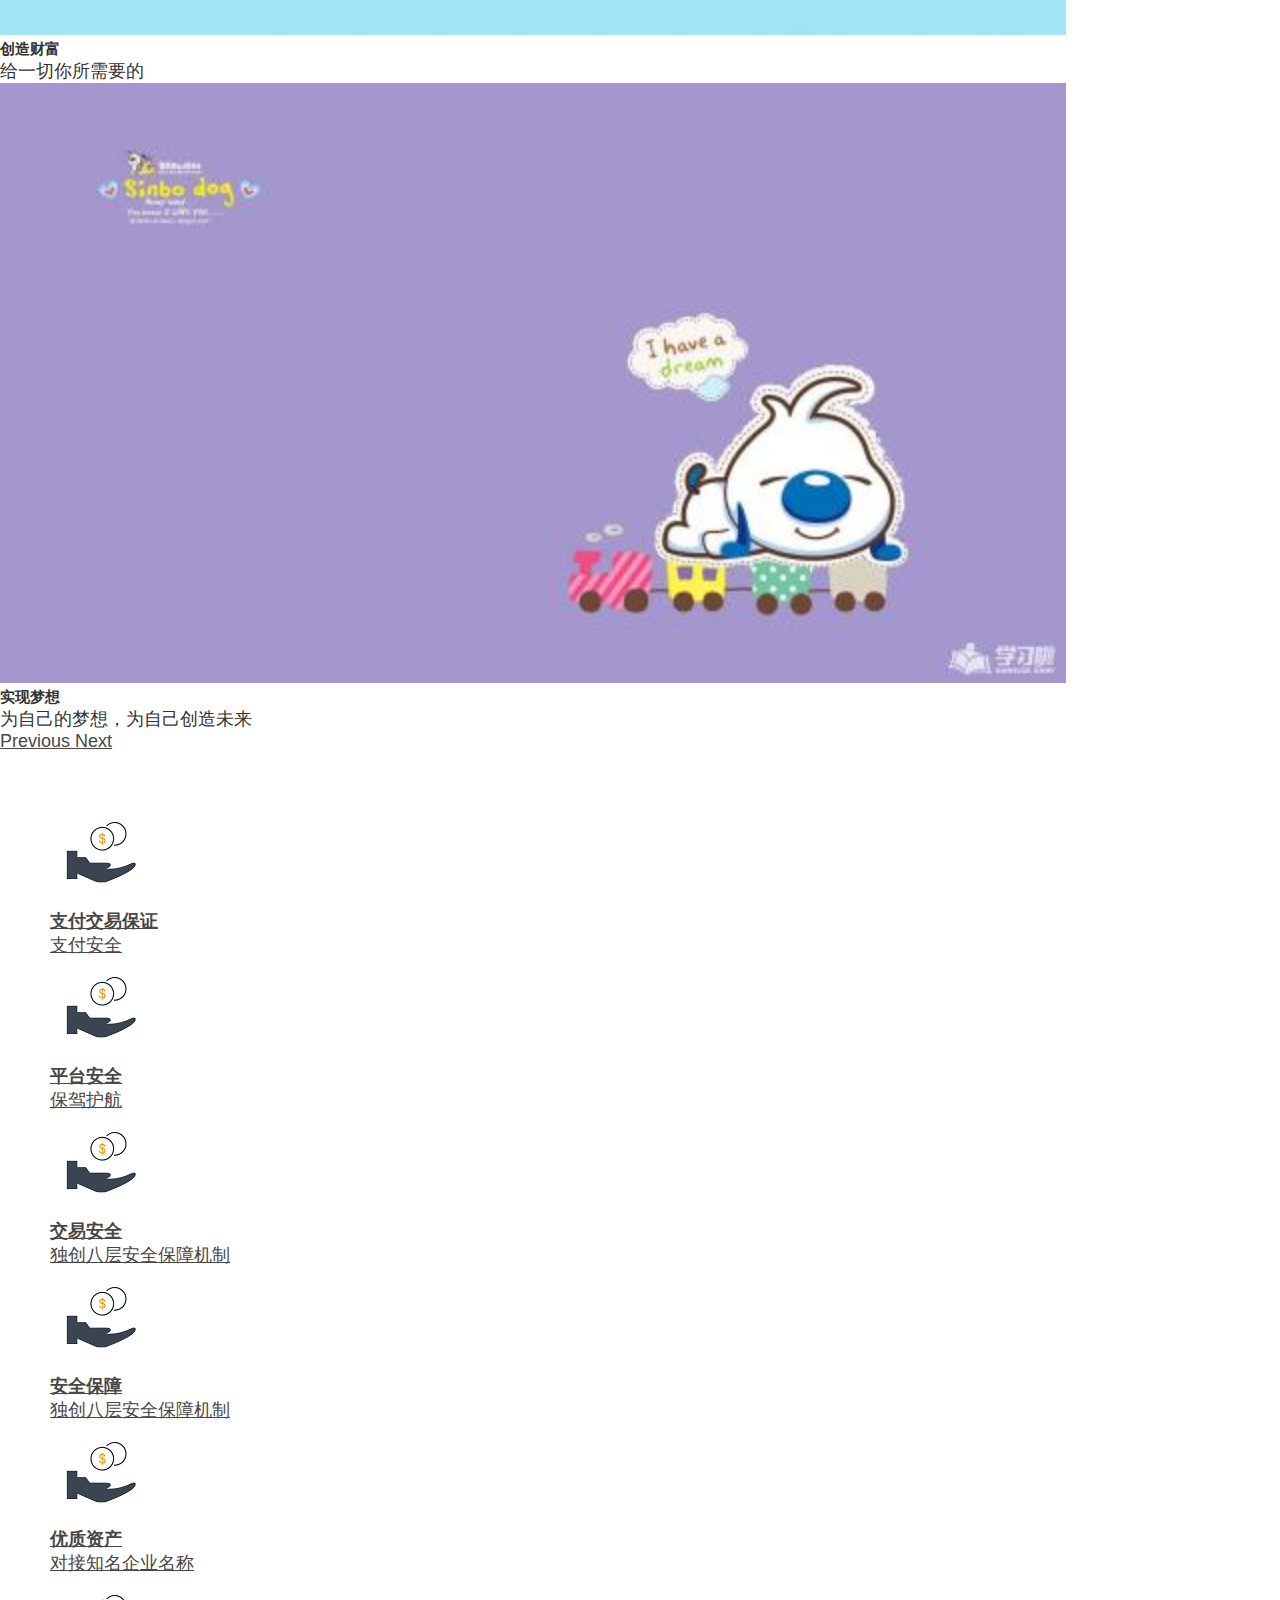
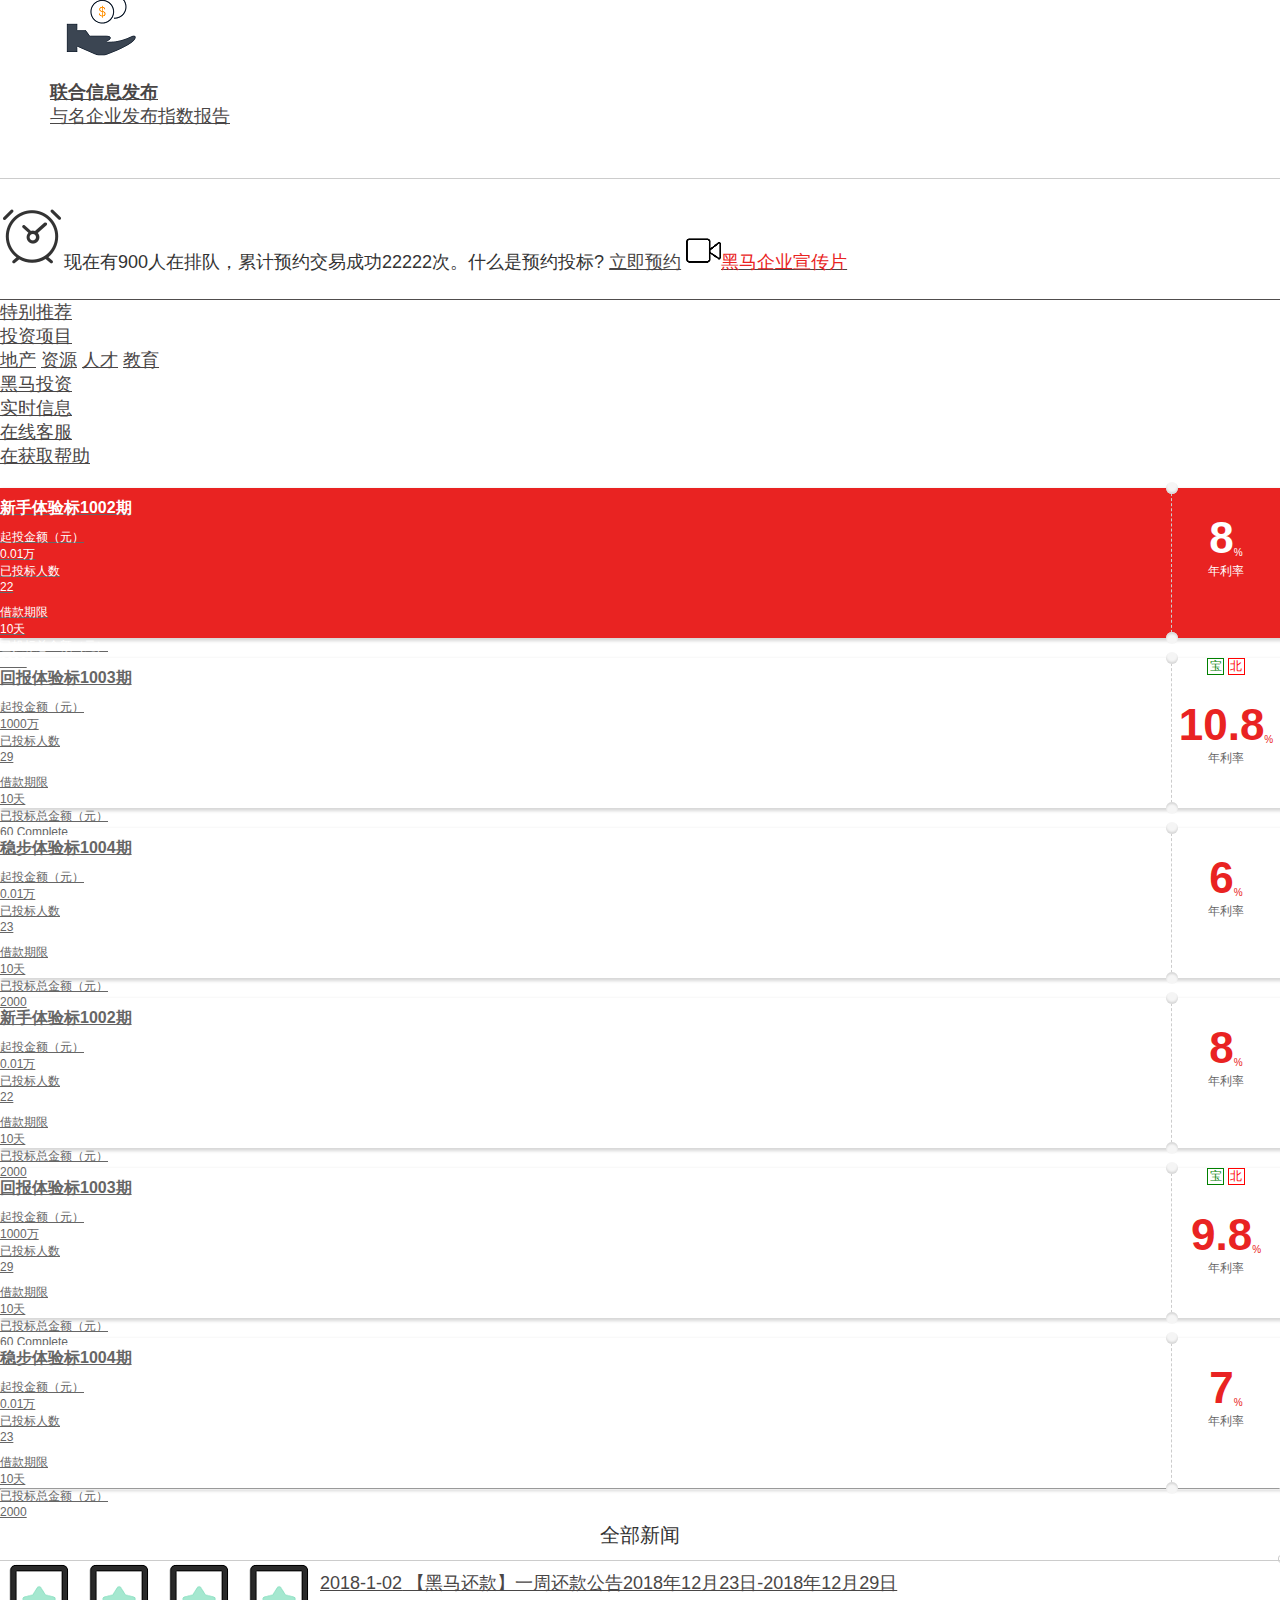
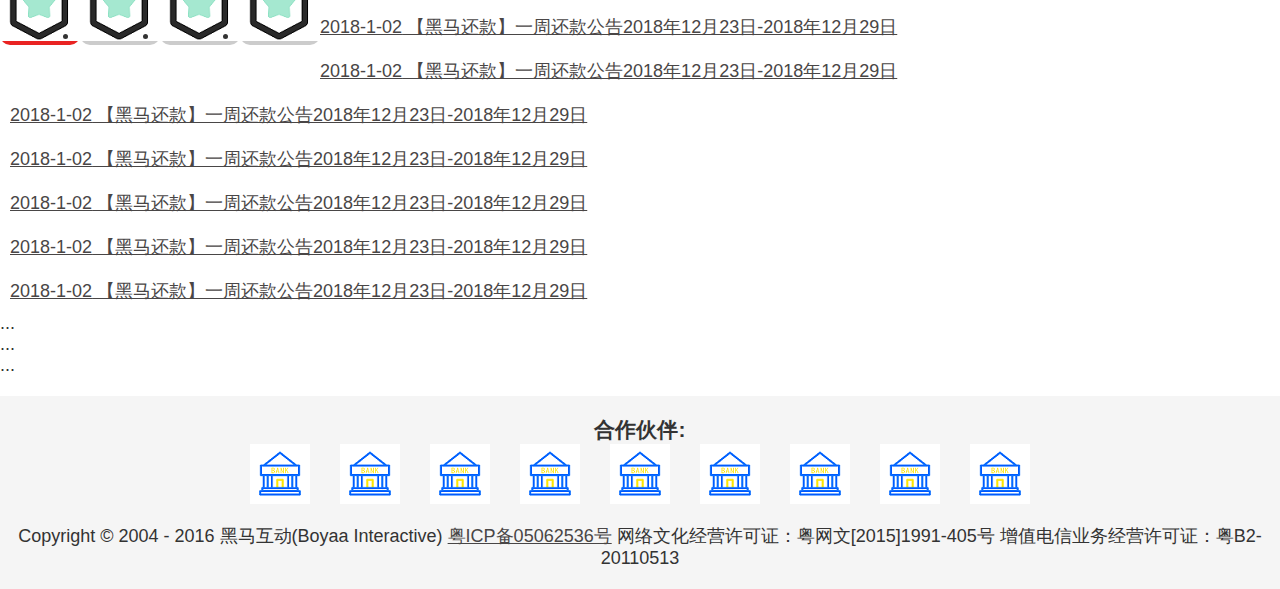
==== commit 3ccb927b: "Update ha.html" ====
--- a/heima/ha.html
+++ b/heima/ha.html
@@ -12,7 +12,7 @@
 </head>
 <body>
     <!-- 顶部 -->
-    <header class="heima_topBar hidden-sm hidden-xs bg-secondary">
+    <header class="heima_topBar hidden-sm hidden-xs bg-danger">
         <div class="container">
             <div class="row">
                 <div class="col-md-2">
@@ -40,7 +40,7 @@
             </div>
         </div>
         <!-- 2 -->
-        <nav class="navbar navbar-expand-md bg-dark navbar-dark">
+        <nav class="navbar navbar-expand-md bg-primary navbar-dark">
             <a class="navbar-brand" href="#">
                 <img src="img/团队.png"
                     alt="logo" style="width:50px;">
@@ -382,41 +382,7 @@
                 </div>
             </a>
         </div>
-        <div class="col-sm">
-                <a href="#" class="product_box ">
-                    <div class="product_box_right">
-                        <p><b>10</b><sub>%</sub></p>
-                        <p>年利率</p>
-                    </div>
-                    <div class="product_box_left">
-                        <h3 class="text-center">稳步体验标1004期</h3>
-                        <div class="row">
-                            <div class="col-sm">
-                                <p>起投金额（元）</p>
-                                <p>0.01万</p>
-    
-                            </div>
-                            <div class="col-sm">
-                                <p>已投标人数</p>
-                                <p>23</p>
-                            </div>
-                        </div>
-    
-                        <div class="row">
-                            <div class="col-sm">
-                                <p>借款期限</p>
-                                <p>10天</p>
-    
-                            </div>
-                            <div class="col-sm">
-                                <p>已投标总金额（元）</p>
-                                <p>2000</p>
-                            </div>
-                        </div>
-    
-                    </div>
-                </a>
-            </div>
+    
     </div>
     <div class="row">
             <div class="col-sm">
